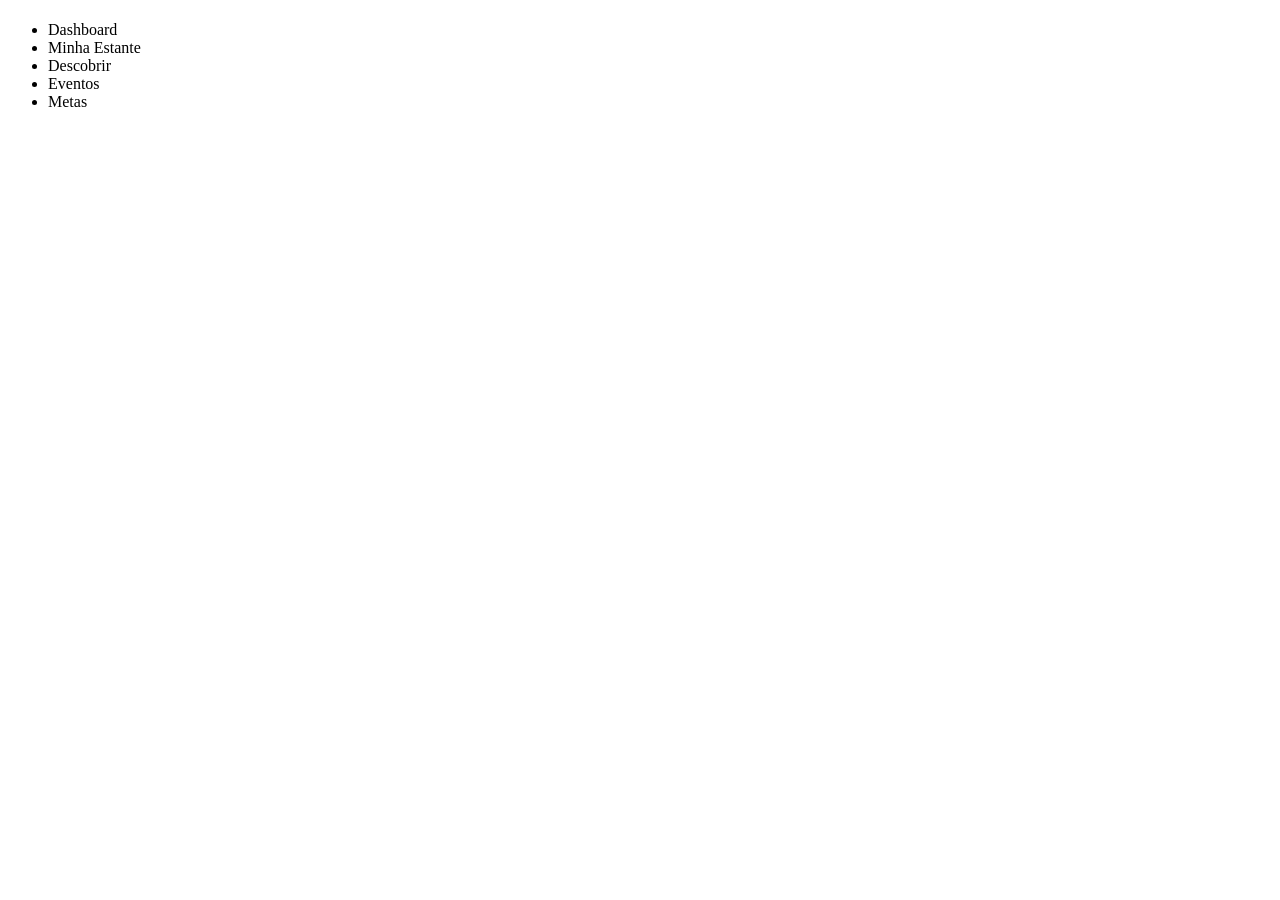
==== index.html @ 65c6b897 "criando formulario dashboard" ====
<!DOCTYPE html>
<html lang="pt">

<head> 
    <h1> <title> Feed </title></h1>
    <meta charset="UTF-8">

</head>

<body>

<ul>
    <li> Dashboard</li>
    <li>Minha Estante</li>
    <li>Descobrir</li>
    <li>Eventos</li>
    <li>Metas</li>
</ul>

</body>
</html>
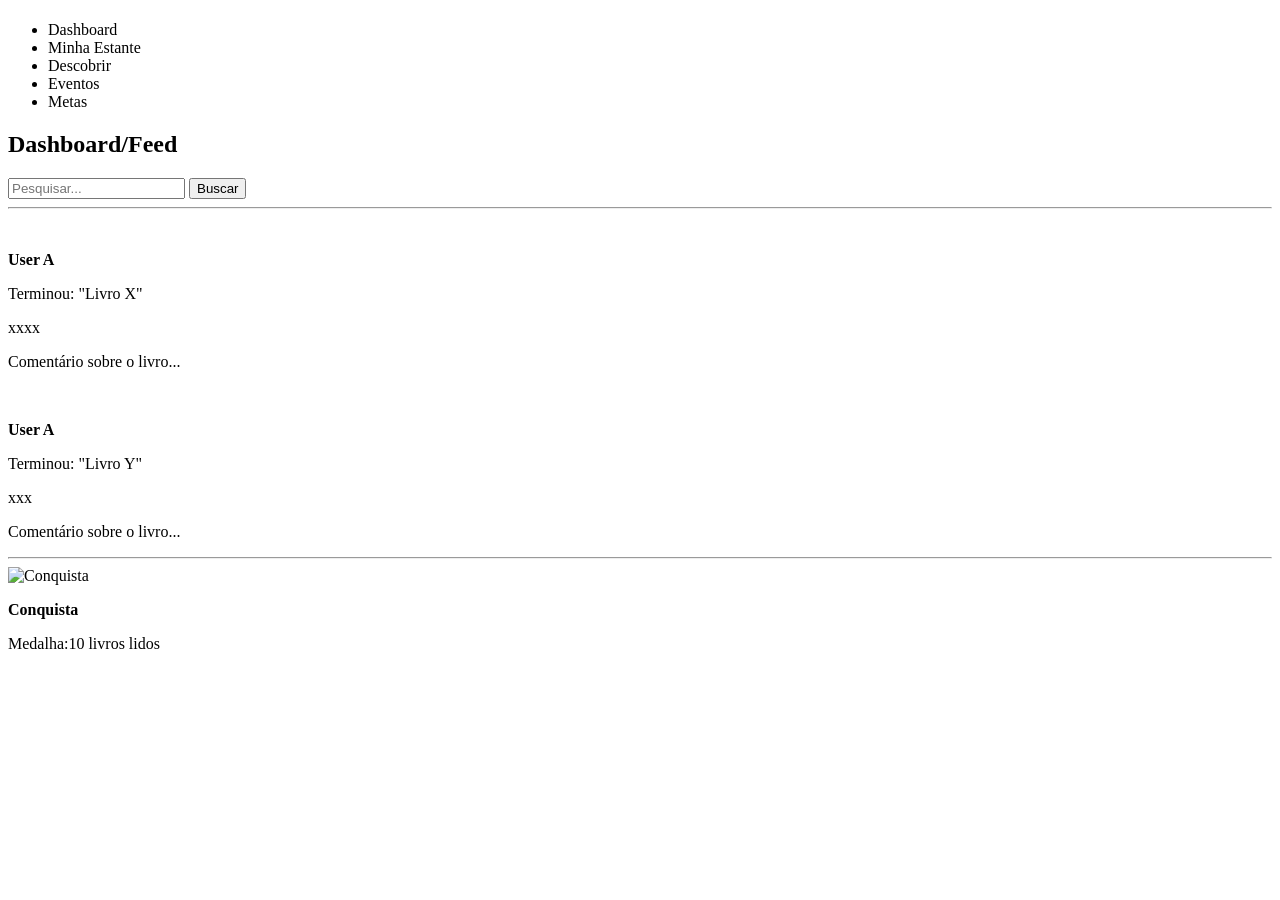
==== commit 45c9be84: "started to create a simple page html" ====
--- a/index.html
+++ b/index.html
@@ -17,5 +17,46 @@
     <li>Metas</li>
 </ul>
 
+<h2>Dashboard/Feed </h2>
+<!-- Barra de Pesquisa-->
+ <div>
+    <input type="text" placeholder="Pesquisar...">
+    <button>Buscar</button>
+ </div>
+
+ <hr>
+
+ <!--Post 1-->
+ <div> 
+    <img src="" alt="" width="">
+    <div> 
+        <p> <strong> User A </strong></p>
+        <p>Terminou: "Livro X"</p>
+        <p>xxxx</p>
+        <p>Comentário sobre o livro...</p>
+    </div>
+ </div>
+
+ <!--Post 2-->
+ <div> 
+    <img src="" alt="" width="">
+    <div> 
+        <p> <strong> User A </strong></p>
+        <p>Terminou: "Livro Y"</p>
+        <p>xxx</p>
+        <p>Comentário sobre o livro...</p>
+    </div>
+ </div>
+
+ <hr>
+ <!--Conquista-->
+ <div>
+    <img src="" alt="Conquista" width="50" >
+    <div> 
+        <p> <strong>Conquista</strong></p>
+        <p>Medalha:10 livros lidos</p>
+    </div>
+ </div>
+
 </body>
 </html>
